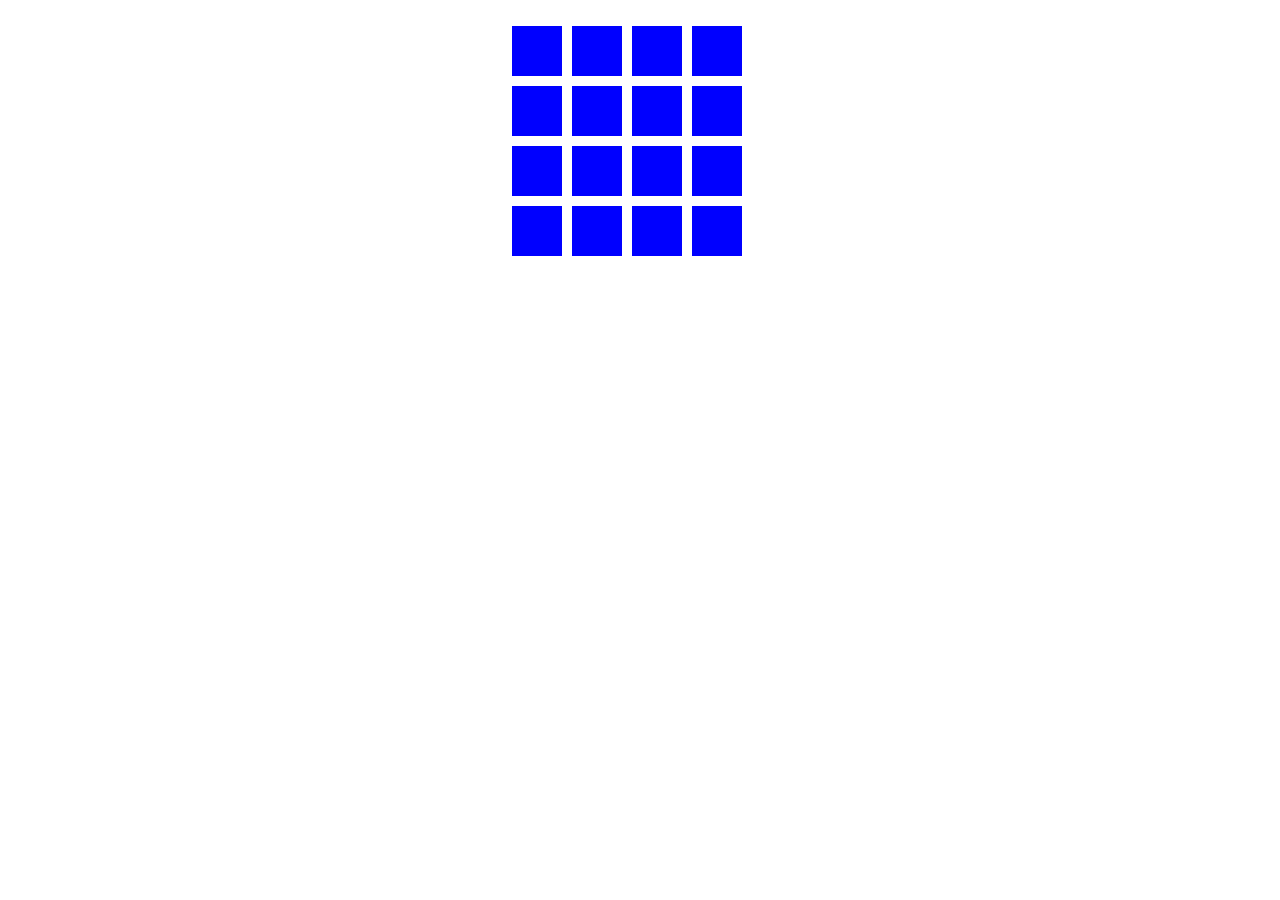
==== memory.html @ f5ad039a "first commit" ====
<!DOCTYPE html>

<html>

<head>
    <link href="memory.css" rel="stylesheet">
    <script src="https://ajax.googleapis.com/ajax/libs/jquery/3.6.0/jquery.min.js"></script>

    <script>
        var nbImg = 16;
        var imgWidth = 10;
        var imgHeight = 10;
        var imgSpacing = 10;
        var tabImgSrc = [];
        var nbCols = 2;
        var nbRows = 2;
        var tabToggleObjects = [];

        var firstToggleImgSrc = '';
        var firstToggleDivId = '';



        var previousToogleDivId = '';
        var currentToogleDivId = '';
        var clickOnToggleCount = 0;
        var resetTimeout;
        var nbImgFound = 0;
        var isStartTimer = true;
        var unlock = true;


        function initImgSrc() {
            var a = 1
            for (var i = 0; i < nbImg; i++) {
                tabImgSrc[i] = "img/img" + a + ".jpg";
                if ((i + 1) % 2 == 0) a++;
            }
            console.log('tabImgSrc :' + tabImgSrc.length);
        }

        function getRandomImgSrc() {
            var start = Math.floor(Math.random() * tabImgSrc.length)
            return tabImgSrc.splice(start, 1);
        }


        function initImgSize() {
            imgWidth = $('#imgSize').width();
            imgHeight = $('#imgSize').height();
        }


        function initImgPosition() {
            // si un nombre impair
            if (nbImg % 2 != 0) nbImg -= 1;
            var cols = 2;
            var rows = 2;

            while (rows < nbImg) {
                var multi = rows * cols;
                if (multi > nbImg) {
                    rows++;
                    cols = 2;
                }
                if (multi === nbImg && cols >= rows) {
                    nbRows = rows;
                    nbCols = cols
                }
                cols++;
            }
        }

        function displayImg() {

            var left = 0;
            var top = 0;
            var nbImgTmp = nbImg + 1;

            containerSizeString = "width : " + imgWidth + "px; height : " + imgHeight + "px;"
                // placer les images
            for (var i = 1; i < nbImgTmp; i++) {

                containerPositionString = "top:" + top + "px ; left:" + left + "px;"


                var divContainer = document.createElement("div");
                divContainer.setAttribute("id", "container_" + i);
                divContainer.setAttribute("class", "container");
                divContainer.setAttribute("style", containerPositionString + containerSizeString);


                var divToggle = document.createElement("div");
                divToggle.setAttribute("id", "toggle_" + i);
                divToggle.setAttribute("class", "toggle");
                divToggle.setAttribute("style", containerSizeString);

                divToggle.addEventListener('click', userPlaying);

                tabToggleObjects.push(divToggle);


                var img = document.createElement("img");
                img.setAttribute("src", getRandomImgSrc());

                divContainer.appendChild(divToggle);
                divContainer.appendChild(img);

                $('div#table').append(divContainer);

                left += imgWidth + imgSpacing;
                if (i % nbCols == 0) {
                    top += imgHeight + imgSpacing;
                    left = 0;
                }
            }
        }

        function resetTry() {
            console.log('RESET');
            clickOnToggleCount = 0;
            unlock = true;
            clearTimeout(resetTimeout);
        }

        function openToggle(toggleId) {
            console.log('open toggle : ' + toggleId);
            $(toggleId).animate({
                height: '0px',
                opacity: 0.3
            }, 700);
        }


        function CloseToggle(toggleId) {
            console.log('close toggle : ' + toggleId);
            $(toggleId).animate({
                height: imgHeight + 'px',
                opacity: 1
            }, 700);

        }

        function detachAllListener() {
            console.log('------------- detach -----------------');
            for (var f = 0; f < tabToggleObjects.length; f++) {
                console.log('boucle ' + tabToggleObjects.length);

                // tabToggleObjects[f].removeEventListener('click', userPlaying(event));
                tabToggleObjects[f].removeEventListener('click', userPlaying);
            }
        }

        function attachAllListener() {
            console.log('------------- attach -----------------');
            for (var f = 0; f < tabToggleObjects.length; f++) {
                console.log('boucle ' + tabToggleObjects.length);

                // tabToggleObjects[f].removeEventListener('click', userPlaying(event));
                tabToggleObjects[f].addEventListener('click', userPlaying);
            }
        }



        userPlaying = function(event) {
            if (isStartTimer) {
                startTimer();
                console.log('startTimer');
                isStartTimer = !isStartTimer;
            }

            detachAllListener();


            clickOnToggleCount++;
            unlock = false;
            console.log('enter clickOnToggleCount : ' + clickOnToggleCount);
            console.log('enter unlock : ' + unlock);
            currentToogleDivId = '#' + event.target.id;
            console.log('enter currentToogleDivId : ' + currentToogleDivId);
            console.log('enter previousToogleDivId : ' + previousToogleDivId);

            // au premier clic
            if (clickOnToggleCount == 1) {
                console.log('click = 1 clickOnToggleCount : ' + clickOnToggleCount);
                previousToogleDivId = currentToogleDivId;
                firstToggleImgSrc = event.target.parentElement.lastChild.src;
                console.log('click = 1 img stocker : ' + firstToggleImgSrc);
                firstToggleDivId = currentToogleDivId;
                console.log('click = 1 open toggle 1');
                openToggle(currentToogleDivId);

            }

            // au deuxieme clic
            if (clickOnToggleCount == 2) {
                console.log('click = 2 ' + clickOnToggleCount);
                // if double click on toggle
                if (previousToogleDivId === currentToogleDivId) {
                    clickOnToggleCount--;
                    console.log('click = 2 click sur le meme element : return : clickOnToggleCount : ' + clickOnToggleCount);
                    unlock = true;
                    setTimeout(
                        attachAllListener,
                        1000
                    );
                    return;
                }

                openToggle(currentToogleDivId);

                console.log('click = 2 compare');
                var secondToggleImgSrc = event.target.parentElement.lastChild.src;

                // same image
                if (firstToggleImgSrc == secondToggleImgSrc) {
                    console.log('click = 2 les img sont identiques');
                    // compter les images trouvées
                    nbImgFound += 2;
                    //todo fin de partie
                } else {
                    // close all toggle
                    console.log('click = 2 les img ne sont pas identiques');
                    console.log('clik = 2 close all toggle');

                    CloseToggle(currentToogleDivId),
                        CloseToggle(firstToggleDivId);

                }

                resetTimeout = setTimeout(
                    resetTry(), 2000
                );

            }

            unlock = true;

            console.log('unlock final , clickOnToggleCount : ' + clickOnToggleCount);
            setTimeout(
                attachAllListener,
                1000
            );
        }

        function startTimer() {

            const departMinutes = 0
            let temps = departMinutes * 60

            const timerElement = $('div#timer');

            setInterval(() => {
                $('div#timer').empty();
                let minutes = parseInt(temps / 60, 10)
                let secondes = parseInt(temps % 60, 10)

                minutes = minutes < 10 ? "0" + minutes : minutes
                secondes = secondes < 10 ? "0" + secondes : secondes

                var minuteNode = document.createElement('div');
                minuteNode.setAttribute('id', 'minutes')
                var textMinute = document.createTextNode(minutes);
                minuteNode.appendChild(textMinute);



                var secondNode = document.createElement('div');
                secondNode.setAttribute('id', 'seconds')
                var textSecond = document.createTextNode(secondes);
                minuteNode.appendChild(textSecond);

                $('div#timer').append(minuteNode);
                $('div#timer').append(secondNode);
                temps++;
            }, 1000)

        }





        function startGame() {
            resetTry();
            removeAllNode();
            initImgSize();
            initImgSrc();
            initImgPosition();
            displayImg();
        }


        function removeAllNode() {
            $('div#table').empty();
        }


        $(document).ready(function() {
            startGame();
        })
    </script>
</head>

<body>
    <img src="img/img1.jpg" id="imgSize">
    <div id="timer"></div>
    <div id="table"></div>



</body>

</html>
---- memory.css ----
#table {
    position: absolute;
    width: 236px;
    height: 220px;
    left: 40%;
}

#imgSize {
    display: none;
}

.container {
    position: absolute;
}

.toggle {
    position: absolute;
    background-color: blue;
    z-index: 2;
}

img {
    position: absolute;
    display: block;
    left: 0px;
    top: 0px;
    z-index: 1;
}

#timer {
    display: inline-block;
    font-size: 20px;
    font-weight: 700;
}
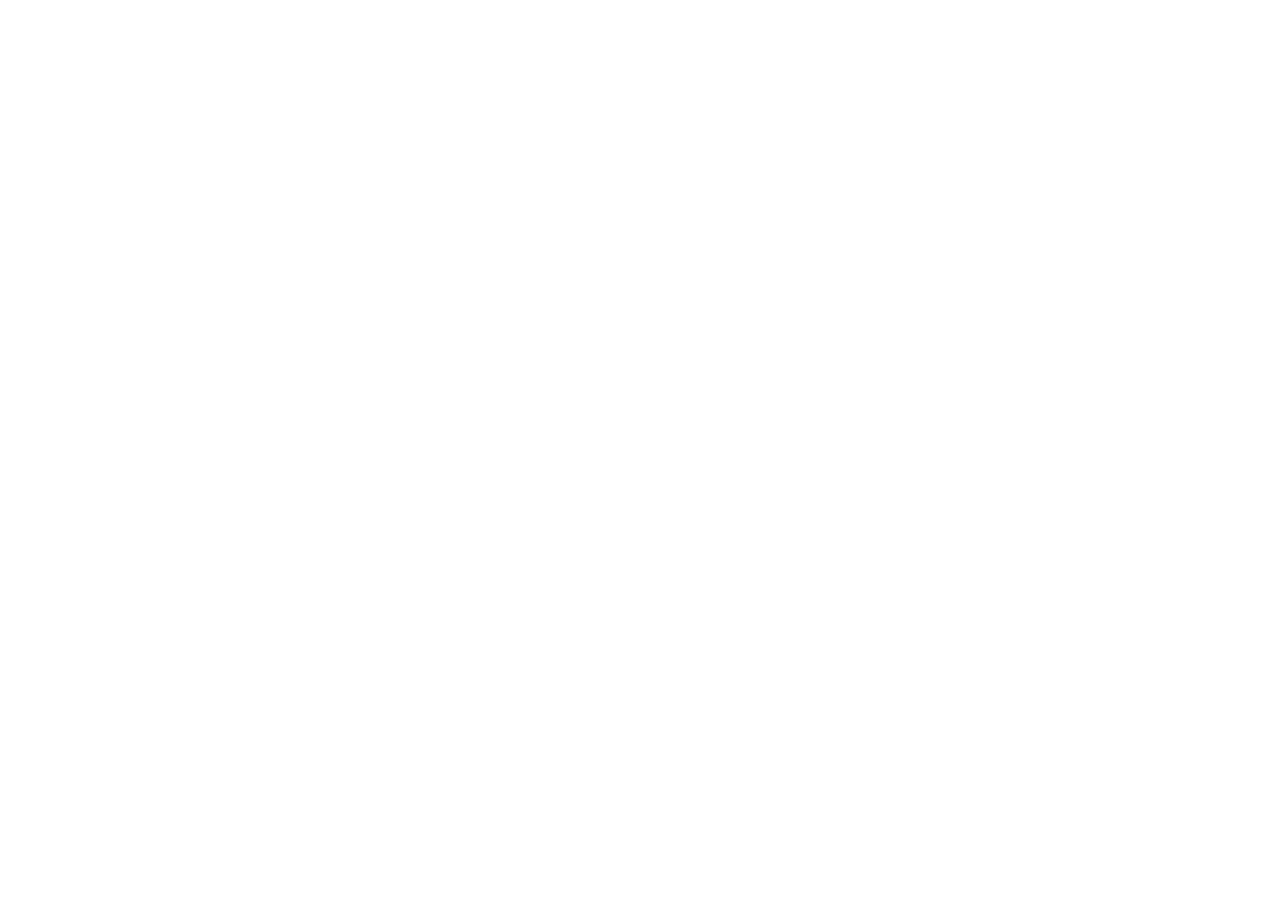
==== commit e3943338: "memory ok" ====
--- a/memory.html
+++ b/memory.html
@@ -11,23 +11,15 @@
         var imgWidth = 10;
         var imgHeight = 10;
         var imgSpacing = 10;
-        var tabImgSrc = [];
         var nbCols = 2;
         var nbRows = 2;
-        var tabToggleObjects = [];
-
-        var firstToggleImgSrc = '';
-        var firstToggleDivId = '';
-
-
-
+        var clickOnToggleCount = 0;
+        var nbImgFound = 0;
         var previousToogleDivId = '';
-        var currentToogleDivId = '';
-        var clickOnToggleCount = 0;
-        var resetTimeout;
-        var nbImgFound = 0;
-        var isStartTimer = true;
+        var currentToggleDivId = '';
         var unlock = true;
+
+
 
 
         function initImgSrc() {
@@ -95,9 +87,14 @@
                 divToggle.setAttribute("class", "toggle");
                 divToggle.setAttribute("style", containerSizeString);
 
-                divToggle.addEventListener('click', userPlaying);
-
-                tabToggleObjects.push(divToggle);
+                divToggle.addEventListener('dblclick', event => {
+                    console.log("------ dblclick prevent default ------")
+                    event.preventDefault();
+                })
+
+                divToggle.addEventListener('click', event => {
+                    processControle(event);
+                })
 
 
                 var img = document.createElement("img");
@@ -114,13 +111,6 @@
                     left = 0;
                 }
             }
-        }
-
-        function resetTry() {
-            console.log('RESET');
-            clickOnToggleCount = 0;
-            unlock = true;
-            clearTimeout(resetTimeout);
         }
 
         function openToggle(toggleId) {
@@ -141,74 +131,65 @@
 
         }
 
-        function detachAllListener() {
-            console.log('------------- detach -----------------');
-            for (var f = 0; f < tabToggleObjects.length; f++) {
-                console.log('boucle ' + tabToggleObjects.length);
-
-                // tabToggleObjects[f].removeEventListener('click', userPlaying(event));
-                tabToggleObjects[f].removeEventListener('click', userPlaying);
-            }
-        }
-
-        function attachAllListener() {
-            console.log('------------- attach -----------------');
-            for (var f = 0; f < tabToggleObjects.length; f++) {
-                console.log('boucle ' + tabToggleObjects.length);
-
-                // tabToggleObjects[f].removeEventListener('click', userPlaying(event));
-                tabToggleObjects[f].addEventListener('click', userPlaying);
-            }
-        }
-
-
-
-        userPlaying = function(event) {
-            if (isStartTimer) {
-                startTimer();
-                console.log('startTimer');
-                isStartTimer = !isStartTimer;
-            }
-
-            detachAllListener();
-
+        function resetTry(isCloseToggle) {
+            console.log('RESET ENTER clickOnToggleCount : ' + clickOnToggleCount);
+
+            if (isCloseToggle) {
+                CloseToggle(currentToggleDivId);
+                CloseToggle(previousToogleDivId);
+            }
+            clickOnToggleCount = 0;
+            unlock = true;
+            currentToggleDivId = '';
+            previousToogleDivId = ''
+            console.log('RESET clickOnToggleCount : ' + clickOnToggleCount);
+        }
+
+
+        function processControle(event) {
+            console.log('PROCESS CONTROL clickOnToggleCount : ' + clickOnToggleCount);
+            if (clickOnToggleCount < 2 && unlock) {
+                userPlaying(event);
+            }
+        }
+
+
+        function userPlaying(event) {
+
+            var toggleId = '#' + event.target.id;
 
             clickOnToggleCount++;
-            unlock = false;
-            console.log('enter clickOnToggleCount : ' + clickOnToggleCount);
-            console.log('enter unlock : ' + unlock);
-            currentToogleDivId = '#' + event.target.id;
-            console.log('enter currentToogleDivId : ' + currentToogleDivId);
-            console.log('enter previousToogleDivId : ' + previousToogleDivId);
+            currentToggleDivId = '#' + event.target.id;
+
+            console.log('--> userPlaying clickOnToggleCount : ' + clickOnToggleCount);
+            console.log('--> userPlaying currentToogleDivId : ' + currentToggleDivId);
+            console.log('--> userPlaying previousToogleDivId : ' + previousToogleDivId);
+
+
+            // double click sur le meme element
+            if (previousToogleDivId === currentToggleDivId &&
+                previousToogleDivId != '' && currentToggleDivId != '') {
+                clickOnToggleCount--;
+                console.log("DOUBLE CLICK return clickOnToggleCount : " + clickOnToggleCount);
+                unlock = true;
+                return;
+            }
 
             // au premier clic
             if (clickOnToggleCount == 1) {
                 console.log('click = 1 clickOnToggleCount : ' + clickOnToggleCount);
-                previousToogleDivId = currentToogleDivId;
+                previousToogleDivId = currentToggleDivId;
                 firstToggleImgSrc = event.target.parentElement.lastChild.src;
-                console.log('click = 1 img stocker : ' + firstToggleImgSrc);
-                firstToggleDivId = currentToogleDivId;
-                console.log('click = 1 open toggle 1');
-                openToggle(currentToogleDivId);
-
-            }
-
-            // au deuxieme clic
+                // console.log('click = 1 open toggle 1');
+                openToggle(currentToggleDivId);
+                unlock = true;
+
+            }
             if (clickOnToggleCount == 2) {
+
                 console.log('click = 2 ' + clickOnToggleCount);
-                // if double click on toggle
-                if (previousToogleDivId === currentToogleDivId) {
-                    clickOnToggleCount--;
-                    console.log('click = 2 click sur le meme element : return : clickOnToggleCount : ' + clickOnToggleCount);
-                    unlock = true;
-                    setTimeout(
-                        attachAllListener,
-                        1000
-                    );
-                    return;
-                }
-
-                openToggle(currentToogleDivId);
+
+                openToggle(currentToggleDivId);
 
                 console.log('click = 2 compare');
                 var secondToggleImgSrc = event.target.parentElement.lastChild.src;
@@ -217,31 +198,26 @@
                 if (firstToggleImgSrc == secondToggleImgSrc) {
                     console.log('click = 2 les img sont identiques');
                     // compter les images trouvées
+                    setTimeout(function() {
+                        resetTry(false)
+                    }, 1000)
                     nbImgFound += 2;
                     //todo fin de partie
+
                 } else {
                     // close all toggle
                     console.log('click = 2 les img ne sont pas identiques');
-                    console.log('clik = 2 close all toggle');
-
-                    CloseToggle(currentToogleDivId),
-                        CloseToggle(firstToggleDivId);
-
-                }
-
-                resetTimeout = setTimeout(
-                    resetTry(), 2000
-                );
-
-            }
-
-            unlock = true;
-
-            console.log('unlock final , clickOnToggleCount : ' + clickOnToggleCount);
-            setTimeout(
-                attachAllListener,
-                1000
-            );
+                    console.log('click = 2 close all toggle');
+
+                    setTimeout(function() {
+                            resetTry(true)
+                        },
+                        1000
+                    );
+                }
+
+            }
+
         }
 
         function startTimer() {
@@ -277,10 +253,6 @@
             }, 1000)
 
         }
-
-
-
-
 
         function startGame() {
             resetTry();
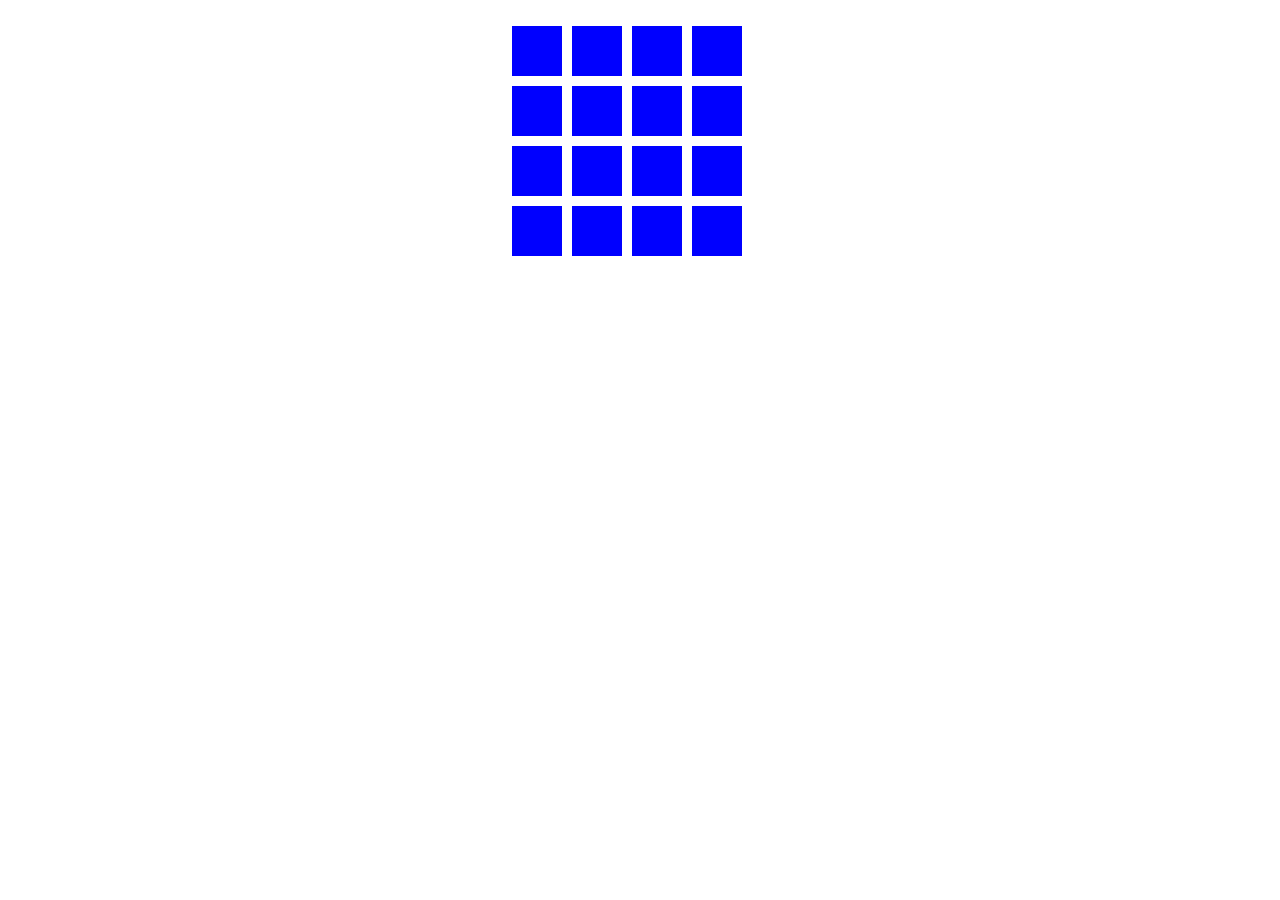
==== commit c7b46fd2: "memory ok" ====
--- a/memory.html
+++ b/memory.html
@@ -11,6 +11,7 @@
         var imgWidth = 10;
         var imgHeight = 10;
         var imgSpacing = 10;
+        var tabImgSrc = [];
         var nbCols = 2;
         var nbRows = 2;
         var clickOnToggleCount = 0;
